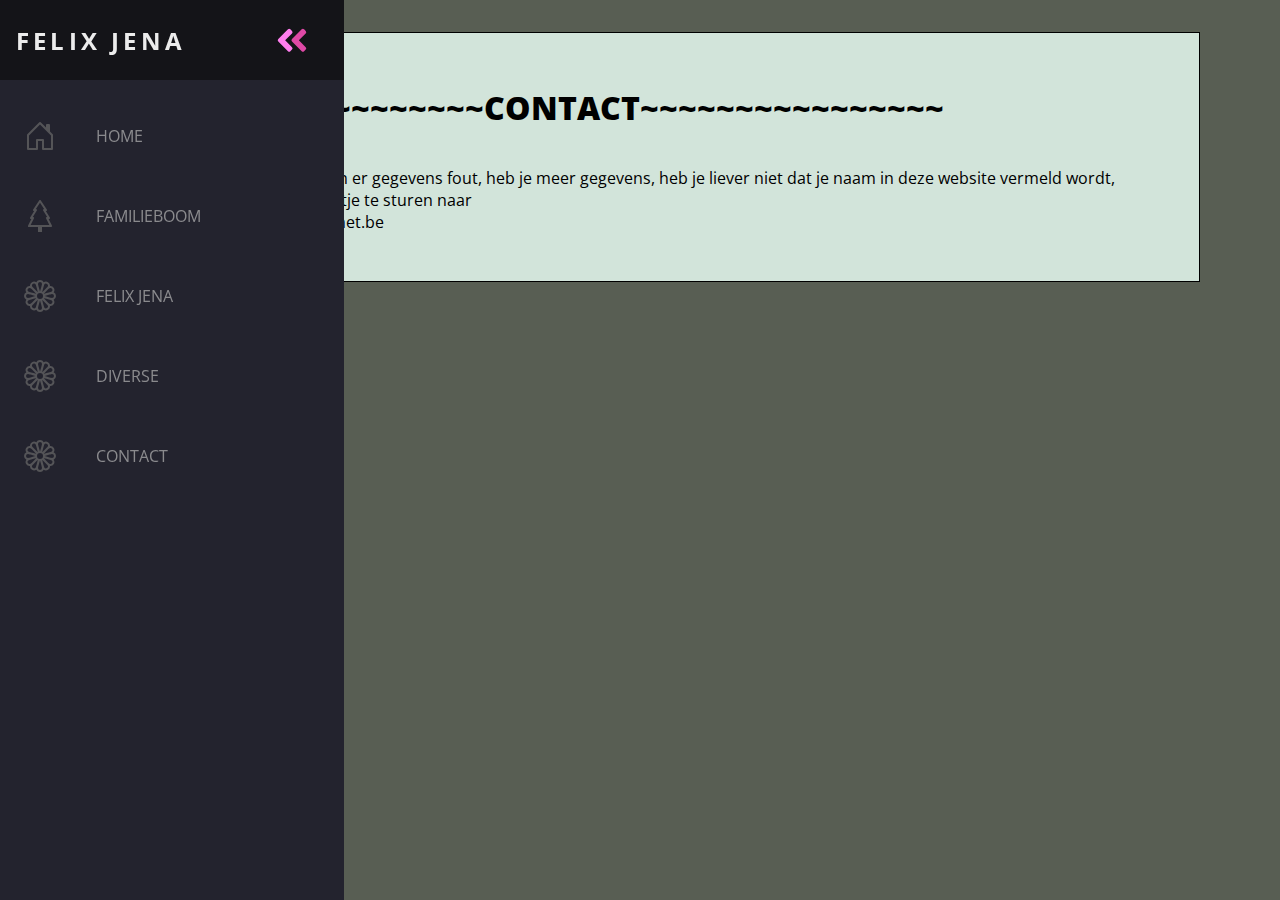
==== contact.html @ d16108d2 "14012022" ====
<!DOCTYPE html>
<html lang="en">
<head>
    <meta charset="UTF-8">
    <meta name="viewport" content="width=device-width, initial-scale=1.0">
    <title>In de ban van Jena</title>
    <link rel="stylesheet" href="https://use.fontawesome.com/releases/v5.12.1/css/all.css">
    <link href="https://fonts.googleapis.com/css?family=Open+Sans:300,400,700&display=swap" rel="stylesheet"/>
    <link rel="stylesheet" href="css/navbar.css">
    <link rel="stylesheet" href="css/style.css">
</head>
<body>
    <nav class="navbar">
        <ul class="navbar-nav">
            <li class="logo">
                <a href="index.html" class="nav-link">
                    <span class="link-text logo-text">Felix Jena</span>
                    <svg
                            aria-hidden="true"
                            focusable="false"
                            data-prefix="fad"
                            data-icon="angle-double-right"
                            role="img"
                            xmlns="http://www.w3.org/2000/svg"
                            viewBox="0 0 448 512"
                            class="svg-inline--fa fa-angle-double-right fa-w-14 fa-5x">
                        <g class="fa-group">
                            <path
                                    fill="currentColor"
                                    d="M224 273L88.37 409a23.78 23.78 0 0 1-33.8 0L32 386.36a23.94 23.94 0 0 1 0-33.89l96.13-96.37L32 159.73a23.94 23.94 0 0 1 0-33.89l22.44-22.79a23.78 23.78 0 0 1 33.8 0L223.88 239a23.94 23.94 0 0 1 .1 34z"
                                    class="fa-secondary"
                            ></path>
                            <path
                                    fill="currentColor"
                                    d="M415.89 273L280.34 409a23.77 23.77 0 0 1-33.79 0L224 386.26a23.94 23.94 0 0 1 0-33.89L320.11 256l-96-96.47a23.94 23.94 0 0 1 0-33.89l22.52-22.59a23.77 23.77 0 0 1 33.79 0L416 239a24 24 0 0 1-.11 34z"
                                    class="fa-primary"
                            ></path>
                        </g>
                    </svg>
                </a>
            </li>
    
            <li class="nav-item">
                <a href="./index.html" class="nav-link">
                    <svg style="color:#ea3f89;"  aria-hidden="true" focusable="false" data-prefix="far" data-icon="home" role="img" xmlns="http://www.w3.org/2000/svg" viewBox="0 0 16 16" class="bi bi-house-door"><path fill="currentColor" d="M8.354 1.146a.5.5 0 0 0-.708 0l-6 6A.5.5 0 0 0 1.5 7.5v7a.5.5 0 0 0 .5.5h4.5a.5.5 0 0 0 .5-.5v-4h2v4a.5.5 0 0 0 .5.5H14a.5.5 0 0 0 .5-.5v-7a.5.5 0 0 0-.146-.354L13 5.793V2.5a.5.5 0 0 0-.5-.5h-1a.5.5 0 0 0-.5.5v1.293L8.354 1.146zM2.5 14V7.707l5.5-5.5 5.5 5.5V14H10v-4a.5.5 0 0 0-.5-.5h-3a.5.5 0 0 0-.5.5v4H2.5z" class=""></path></svg> 
                    <span class="link-text">HOME</span>
                </a>
            </li>
    
            <li class="nav-item">
                <a href="./familieboom.html" class="nav-link">
                  <svg style="color:#ea3f89;" aria-hidden="true" focusable="false" data-prefix="fas" data-icon="tree" role="img" xmlns="http://www.w3.org/2000/svg" viewBox="0 0 16 16" class="bi bi-tree"><path fill="currentColor" d="M8.416.223a.5.5 0 0 0-.832 0l-3 4.5A.5.5 0 0 0 5 5.5h.098L3.076 8.735A.5.5 0 0 0 3.5 9.5h.191l-1.638 3.276a.5.5 0 0 0 .447.724H7V16h2v-2.5h4.5a.5.5 0 0 0 .447-.724L12.31 9.5h.191a.5.5 0 0 0 .424-.765L10.902 5.5H11a.5.5 0 0 0 .416-.777l-3-4.5zM6.437 4.758A.5.5 0 0 0 6 4.5h-.066L8 1.401 10.066 4.5H10a.5.5 0 0 0-.424.765L11.598 8.5H11.5a.5.5 0 0 0-.447.724L12.69 12.5H3.309l1.638-3.276A.5.5 0 0 0 4.5 8.5h-.098l2.022-3.235a.5.5 0 0 0 .013-.507z" class=""></path></svg>
                  <span class="link-text">FAMILIEBOOM</span>
                </a>
            </li>

            <li class="nav-item">
                <a href="./felixjena.html" class="nav-link">
                  <svg style="color:#ea3f89;" aria-hidden="true" focusable="false" data-prefix="fas" data-icon="tree" role="img" xmlns="http://www.w3.org/2000/svg" viewBox="0 0 16 16" class="bi bi-tree"><path fill="currentColor" d="M6.174 1.184a2 2 0 0 1 3.652 0A2 2 0 0 1 12.99 3.01a2 2 0 0 1 1.826 3.164 2 2 0 0 1 0 3.652 2 2 0 0 1-1.826 3.164 2 2 0 0 1-3.164 1.826 2 2 0 0 1-3.652 0A2 2 0 0 1 3.01 12.99a2 2 0 0 1-1.826-3.164 2 2 0 0 1 0-3.652A2 2 0 0 1 3.01 3.01a2 2 0 0 1 3.164-1.826zM8 1a1 1 0 0 0-.998 1.03l.01.091c.012.077.029.176.054.296.049.241.122.542.213.887.182.688.428 1.513.676 2.314L8 5.762l.045-.144c.248-.8.494-1.626.676-2.314.091-.345.164-.646.213-.887a4.997 4.997 0 0 0 .064-.386L9 2a1 1 0 0 0-1-1zM2 9l.03-.002.091-.01a4.99 4.99 0 0 0 .296-.054c.241-.049.542-.122.887-.213a60.59 60.59 0 0 0 2.314-.676L5.762 8l-.144-.045a60.59 60.59 0 0 0-2.314-.676 16.705 16.705 0 0 0-.887-.213 4.99 4.99 0 0 0-.386-.064L2 7a1 1 0 1 0 0 2zm7 5-.002-.03a5.005 5.005 0 0 0-.064-.386 16.398 16.398 0 0 0-.213-.888 60.582 60.582 0 0 0-.676-2.314L8 10.238l-.045.144c-.248.8-.494 1.626-.676 2.314-.091.345-.164.646-.213.887a4.996 4.996 0 0 0-.064.386L7 14a1 1 0 1 0 2 0zm-5.696-2.134.025-.017a5.001 5.001 0 0 0 .303-.248c.184-.164.408-.377.661-.629A60.614 60.614 0 0 0 5.96 9.23l.103-.111-.147.033a60.88 60.88 0 0 0-2.343.572c-.344.093-.64.18-.874.258a5.063 5.063 0 0 0-.367.138l-.027.014a1 1 0 1 0 1 1.732zM4.5 14.062a1 1 0 0 0 1.366-.366l.014-.027c.01-.02.021-.048.036-.084a5.09 5.09 0 0 0 .102-.283c.078-.233.165-.53.258-.874a60.6 60.6 0 0 0 .572-2.343l.033-.147-.11.102a60.848 60.848 0 0 0-1.743 1.667 17.07 17.07 0 0 0-.629.66 5.06 5.06 0 0 0-.248.304l-.017.025a1 1 0 0 0 .366 1.366zm9.196-8.196a1 1 0 0 0-1-1.732l-.025.017a4.951 4.951 0 0 0-.303.248 16.69 16.69 0 0 0-.661.629A60.72 60.72 0 0 0 10.04 6.77l-.102.111.147-.033a60.6 60.6 0 0 0 2.342-.572c.345-.093.642-.18.875-.258a4.993 4.993 0 0 0 .367-.138.53.53 0 0 0 .027-.014zM11.5 1.938a1 1 0 0 0-1.366.366l-.014.027c-.01.02-.021.048-.036.084a5.09 5.09 0 0 0-.102.283c-.078.233-.165.53-.258.875a60.62 60.62 0 0 0-.572 2.342l-.033.147.11-.102a60.848 60.848 0 0 0 1.743-1.667c.252-.253.465-.477.629-.66a5.001 5.001 0 0 0 .248-.304l.017-.025a1 1 0 0 0-.366-1.366zM14 9a1 1 0 0 0 0-2l-.03.002a4.996 4.996 0 0 0-.386.064c-.242.049-.543.122-.888.213-.688.182-1.513.428-2.314.676L10.238 8l.144.045c.8.248 1.626.494 2.314.676.345.091.646.164.887.213a4.996 4.996 0 0 0 .386.064L14 9zM1.938 4.5a1 1 0 0 0 .393 1.38l.084.035c.072.03.166.064.283.103.233.078.53.165.874.258a60.88 60.88 0 0 0 2.343.572l.147.033-.103-.111a60.584 60.584 0 0 0-1.666-1.742 16.705 16.705 0 0 0-.66-.629 4.996 4.996 0 0 0-.304-.248l-.025-.017a1 1 0 0 0-1.366.366zm2.196-1.196.017.025a4.996 4.996 0 0 0 .248.303c.164.184.377.408.629.661A60.597 60.597 0 0 0 6.77 5.96l.111.102-.033-.147a60.602 60.602 0 0 0-.572-2.342c-.093-.345-.18-.642-.258-.875a5.006 5.006 0 0 0-.138-.367l-.014-.027a1 1 0 1 0-1.732 1zm9.928 8.196a1 1 0 0 0-.366-1.366l-.027-.014a5 5 0 0 0-.367-.138c-.233-.078-.53-.165-.875-.258a60.619 60.619 0 0 0-2.342-.572l-.147-.033.102.111a60.73 60.73 0 0 0 1.667 1.742c.253.252.477.465.66.629a4.946 4.946 0 0 0 .304.248l.025.017a1 1 0 0 0 1.366-.366zm-3.928 2.196a1 1 0 0 0 1.732-1l-.017-.025a5.065 5.065 0 0 0-.248-.303 16.705 16.705 0 0 0-.629-.661A60.462 60.462 0 0 0 9.23 10.04l-.111-.102.033.147a60.6 60.6 0 0 0 .572 2.342c.093.345.18.642.258.875a4.985 4.985 0 0 0 .138.367.575.575 0 0 0 .014.027zM8 9.5a1.5 1.5 0 1 0 0-3 1.5 1.5 0 0 0 0 3z" class=""></path></svg>
                  <span class="link-text">FELIX JENA</span>
                </a>
            </li>

            <li class="nav-item">
                <a href="./diverse.html" class="nav-link">
                  <svg style="color:#ea3f89;" aria-hidden="true" focusable="false" data-prefix="fas" data-icon="tree" role="img" xmlns="http://www.w3.org/2000/svg" viewBox="0 0 16 16" class="bi bi-tree"><path fill="currentColor" d="M6.174 1.184a2 2 0 0 1 3.652 0A2 2 0 0 1 12.99 3.01a2 2 0 0 1 1.826 3.164 2 2 0 0 1 0 3.652 2 2 0 0 1-1.826 3.164 2 2 0 0 1-3.164 1.826 2 2 0 0 1-3.652 0A2 2 0 0 1 3.01 12.99a2 2 0 0 1-1.826-3.164 2 2 0 0 1 0-3.652A2 2 0 0 1 3.01 3.01a2 2 0 0 1 3.164-1.826zM8 1a1 1 0 0 0-.998 1.03l.01.091c.012.077.029.176.054.296.049.241.122.542.213.887.182.688.428 1.513.676 2.314L8 5.762l.045-.144c.248-.8.494-1.626.676-2.314.091-.345.164-.646.213-.887a4.997 4.997 0 0 0 .064-.386L9 2a1 1 0 0 0-1-1zM2 9l.03-.002.091-.01a4.99 4.99 0 0 0 .296-.054c.241-.049.542-.122.887-.213a60.59 60.59 0 0 0 2.314-.676L5.762 8l-.144-.045a60.59 60.59 0 0 0-2.314-.676 16.705 16.705 0 0 0-.887-.213 4.99 4.99 0 0 0-.386-.064L2 7a1 1 0 1 0 0 2zm7 5-.002-.03a5.005 5.005 0 0 0-.064-.386 16.398 16.398 0 0 0-.213-.888 60.582 60.582 0 0 0-.676-2.314L8 10.238l-.045.144c-.248.8-.494 1.626-.676 2.314-.091.345-.164.646-.213.887a4.996 4.996 0 0 0-.064.386L7 14a1 1 0 1 0 2 0zm-5.696-2.134.025-.017a5.001 5.001 0 0 0 .303-.248c.184-.164.408-.377.661-.629A60.614 60.614 0 0 0 5.96 9.23l.103-.111-.147.033a60.88 60.88 0 0 0-2.343.572c-.344.093-.64.18-.874.258a5.063 5.063 0 0 0-.367.138l-.027.014a1 1 0 1 0 1 1.732zM4.5 14.062a1 1 0 0 0 1.366-.366l.014-.027c.01-.02.021-.048.036-.084a5.09 5.09 0 0 0 .102-.283c.078-.233.165-.53.258-.874a60.6 60.6 0 0 0 .572-2.343l.033-.147-.11.102a60.848 60.848 0 0 0-1.743 1.667 17.07 17.07 0 0 0-.629.66 5.06 5.06 0 0 0-.248.304l-.017.025a1 1 0 0 0 .366 1.366zm9.196-8.196a1 1 0 0 0-1-1.732l-.025.017a4.951 4.951 0 0 0-.303.248 16.69 16.69 0 0 0-.661.629A60.72 60.72 0 0 0 10.04 6.77l-.102.111.147-.033a60.6 60.6 0 0 0 2.342-.572c.345-.093.642-.18.875-.258a4.993 4.993 0 0 0 .367-.138.53.53 0 0 0 .027-.014zM11.5 1.938a1 1 0 0 0-1.366.366l-.014.027c-.01.02-.021.048-.036.084a5.09 5.09 0 0 0-.102.283c-.078.233-.165.53-.258.875a60.62 60.62 0 0 0-.572 2.342l-.033.147.11-.102a60.848 60.848 0 0 0 1.743-1.667c.252-.253.465-.477.629-.66a5.001 5.001 0 0 0 .248-.304l.017-.025a1 1 0 0 0-.366-1.366zM14 9a1 1 0 0 0 0-2l-.03.002a4.996 4.996 0 0 0-.386.064c-.242.049-.543.122-.888.213-.688.182-1.513.428-2.314.676L10.238 8l.144.045c.8.248 1.626.494 2.314.676.345.091.646.164.887.213a4.996 4.996 0 0 0 .386.064L14 9zM1.938 4.5a1 1 0 0 0 .393 1.38l.084.035c.072.03.166.064.283.103.233.078.53.165.874.258a60.88 60.88 0 0 0 2.343.572l.147.033-.103-.111a60.584 60.584 0 0 0-1.666-1.742 16.705 16.705 0 0 0-.66-.629 4.996 4.996 0 0 0-.304-.248l-.025-.017a1 1 0 0 0-1.366.366zm2.196-1.196.017.025a4.996 4.996 0 0 0 .248.303c.164.184.377.408.629.661A60.597 60.597 0 0 0 6.77 5.96l.111.102-.033-.147a60.602 60.602 0 0 0-.572-2.342c-.093-.345-.18-.642-.258-.875a5.006 5.006 0 0 0-.138-.367l-.014-.027a1 1 0 1 0-1.732 1zm9.928 8.196a1 1 0 0 0-.366-1.366l-.027-.014a5 5 0 0 0-.367-.138c-.233-.078-.53-.165-.875-.258a60.619 60.619 0 0 0-2.342-.572l-.147-.033.102.111a60.73 60.73 0 0 0 1.667 1.742c.253.252.477.465.66.629a4.946 4.946 0 0 0 .304.248l.025.017a1 1 0 0 0 1.366-.366zm-3.928 2.196a1 1 0 0 0 1.732-1l-.017-.025a5.065 5.065 0 0 0-.248-.303 16.705 16.705 0 0 0-.629-.661A60.462 60.462 0 0 0 9.23 10.04l-.111-.102.033.147a60.6 60.6 0 0 0 .572 2.342c.093.345.18.642.258.875a4.985 4.985 0 0 0 .138.367.575.575 0 0 0 .014.027zM8 9.5a1.5 1.5 0 1 0 0-3 1.5 1.5 0 0 0 0 3z" class=""></path></svg>
                  <span class="link-text">DIVERSE</span>
                </a>
            </li>

            <li class="nav-item">
                <a href="./contact.html" class="nav-link">
                  <svg style="color:#ea3f89;" aria-hidden="true" focusable="false" data-prefix="fas" data-icon="tree" role="img" xmlns="http://www.w3.org/2000/svg" viewBox="0 0 16 16" class="bi bi-tree"><path fill="currentColor" d="M6.174 1.184a2 2 0 0 1 3.652 0A2 2 0 0 1 12.99 3.01a2 2 0 0 1 1.826 3.164 2 2 0 0 1 0 3.652 2 2 0 0 1-1.826 3.164 2 2 0 0 1-3.164 1.826 2 2 0 0 1-3.652 0A2 2 0 0 1 3.01 12.99a2 2 0 0 1-1.826-3.164 2 2 0 0 1 0-3.652A2 2 0 0 1 3.01 3.01a2 2 0 0 1 3.164-1.826zM8 1a1 1 0 0 0-.998 1.03l.01.091c.012.077.029.176.054.296.049.241.122.542.213.887.182.688.428 1.513.676 2.314L8 5.762l.045-.144c.248-.8.494-1.626.676-2.314.091-.345.164-.646.213-.887a4.997 4.997 0 0 0 .064-.386L9 2a1 1 0 0 0-1-1zM2 9l.03-.002.091-.01a4.99 4.99 0 0 0 .296-.054c.241-.049.542-.122.887-.213a60.59 60.59 0 0 0 2.314-.676L5.762 8l-.144-.045a60.59 60.59 0 0 0-2.314-.676 16.705 16.705 0 0 0-.887-.213 4.99 4.99 0 0 0-.386-.064L2 7a1 1 0 1 0 0 2zm7 5-.002-.03a5.005 5.005 0 0 0-.064-.386 16.398 16.398 0 0 0-.213-.888 60.582 60.582 0 0 0-.676-2.314L8 10.238l-.045.144c-.248.8-.494 1.626-.676 2.314-.091.345-.164.646-.213.887a4.996 4.996 0 0 0-.064.386L7 14a1 1 0 1 0 2 0zm-5.696-2.134.025-.017a5.001 5.001 0 0 0 .303-.248c.184-.164.408-.377.661-.629A60.614 60.614 0 0 0 5.96 9.23l.103-.111-.147.033a60.88 60.88 0 0 0-2.343.572c-.344.093-.64.18-.874.258a5.063 5.063 0 0 0-.367.138l-.027.014a1 1 0 1 0 1 1.732zM4.5 14.062a1 1 0 0 0 1.366-.366l.014-.027c.01-.02.021-.048.036-.084a5.09 5.09 0 0 0 .102-.283c.078-.233.165-.53.258-.874a60.6 60.6 0 0 0 .572-2.343l.033-.147-.11.102a60.848 60.848 0 0 0-1.743 1.667 17.07 17.07 0 0 0-.629.66 5.06 5.06 0 0 0-.248.304l-.017.025a1 1 0 0 0 .366 1.366zm9.196-8.196a1 1 0 0 0-1-1.732l-.025.017a4.951 4.951 0 0 0-.303.248 16.69 16.69 0 0 0-.661.629A60.72 60.72 0 0 0 10.04 6.77l-.102.111.147-.033a60.6 60.6 0 0 0 2.342-.572c.345-.093.642-.18.875-.258a4.993 4.993 0 0 0 .367-.138.53.53 0 0 0 .027-.014zM11.5 1.938a1 1 0 0 0-1.366.366l-.014.027c-.01.02-.021.048-.036.084a5.09 5.09 0 0 0-.102.283c-.078.233-.165.53-.258.875a60.62 60.62 0 0 0-.572 2.342l-.033.147.11-.102a60.848 60.848 0 0 0 1.743-1.667c.252-.253.465-.477.629-.66a5.001 5.001 0 0 0 .248-.304l.017-.025a1 1 0 0 0-.366-1.366zM14 9a1 1 0 0 0 0-2l-.03.002a4.996 4.996 0 0 0-.386.064c-.242.049-.543.122-.888.213-.688.182-1.513.428-2.314.676L10.238 8l.144.045c.8.248 1.626.494 2.314.676.345.091.646.164.887.213a4.996 4.996 0 0 0 .386.064L14 9zM1.938 4.5a1 1 0 0 0 .393 1.38l.084.035c.072.03.166.064.283.103.233.078.53.165.874.258a60.88 60.88 0 0 0 2.343.572l.147.033-.103-.111a60.584 60.584 0 0 0-1.666-1.742 16.705 16.705 0 0 0-.66-.629 4.996 4.996 0 0 0-.304-.248l-.025-.017a1 1 0 0 0-1.366.366zm2.196-1.196.017.025a4.996 4.996 0 0 0 .248.303c.164.184.377.408.629.661A60.597 60.597 0 0 0 6.77 5.96l.111.102-.033-.147a60.602 60.602 0 0 0-.572-2.342c-.093-.345-.18-.642-.258-.875a5.006 5.006 0 0 0-.138-.367l-.014-.027a1 1 0 1 0-1.732 1zm9.928 8.196a1 1 0 0 0-.366-1.366l-.027-.014a5 5 0 0 0-.367-.138c-.233-.078-.53-.165-.875-.258a60.619 60.619 0 0 0-2.342-.572l-.147-.033.102.111a60.73 60.73 0 0 0 1.667 1.742c.253.252.477.465.66.629a4.946 4.946 0 0 0 .304.248l.025.017a1 1 0 0 0 1.366-.366zm-3.928 2.196a1 1 0 0 0 1.732-1l-.017-.025a5.065 5.065 0 0 0-.248-.303 16.705 16.705 0 0 0-.629-.661A60.462 60.462 0 0 0 9.23 10.04l-.111-.102.033.147a60.6 60.6 0 0 0 .572 2.342c.093.345.18.642.258.875a4.985 4.985 0 0 0 .138.367.575.575 0 0 0 .014.027zM8 9.5a1.5 1.5 0 1 0 0-3 1.5 1.5 0 0 0 0 3z" class=""></path></svg>
                  <span class="link-text">CONTACT</span>
                </a>
            </li>
        </ul>
    </nav>
    
    <main>
        <h1><b>~~~~~~~~~~~~~~~~~CONTACT~~~~~~~~~~~~~~~~</b> </h1>
        <p>Heb je opmerkingen, zijn er gegevens fout, heb je meer gegevens, heb je liever niet dat je naam in deze website vermeld wordt,<br>
                        aarzel dan niet een mailtje te sturen naar<br> karine.verstappen@skynet.be
             </p>
    </main>
</body>
---- css/navbar.css ----
:root {
    font-size: 16px;
    font-family: 'Open Sans';
    --text-primary: #b6b6b6;
    --text-secondary: #ececec;
    --bg-primary: #23232e;
    --bg-secondary: #141418;
    --transition-speed: 600ms;
}

body {
    color: black;
    background-color: white;
    margin: 0 !important;
    padding: 0 !important;
}

body::-webkit-scrollbar {
    width: 0.25rem;
}

body::-webkit-scrollbar-track {
    background: #393953;
}

body::-webkit-scrollbar-thumb {
    background: #6649b8;
}

main {
    margin: 2rem 5rem 3rem 8rem;
    padding: 2rem;
}
main1 {
    margin: 2rem 5rem 3rem 8rem;
    padding: 2rem;
}
.navbar {
    position: fixed;
    background-color: var(--bg-primary);
    transition: width 600ms ease;
    z-index: 6;
}

.navbar-nav {
    list-style: none;
    padding: 0;
    margin: 0;
    display: flex;
    flex-direction: column;
    align-items: center;
    height: 100%;
}

.nav-item {
    width: 100%;
}

.nav-link {
    display: flex;
    align-items: center;
    height: 5rem;
    color: var(--text-primary);
    text-decoration: none;
    filter: grayscale(100%) opacity(0.7);
    transition: var(--transition-speed);
}

.nav-link:hover {
    filter: grayscale(0%) opacity(1);
    background: var(--bg-secondary);
    color: var(--text-secondary);
}

.link-text {
    display: none;
    margin-left: 1rem;
}

.nav-link svg {
    width: 2rem;
    min-width: 2rem;
    margin: 0 1.5rem;
}

.fa-primary {
    color: #ff7eee;
}

.fa-secondary {
    color: #df49a6;
}

.fa-primary,
.fa-secondary {
    transition: var(--transition-speed);
}

.logo {
    font-weight: bold;
    text-transform: uppercase;
    margin-bottom: 1rem;
    text-align: center;
    color: var(--text-secondary);
    background: var(--bg-secondary);
    font-size: 1.5rem;
    letter-spacing: 0.3ch;
    width: 100%;
}

.logo svg {
    transform: rotate(0deg);
    transition: var(--transition-speed);
}

.logo-text
{
    display: inline;
    position: absolute;
    left: -999px;
    transition: var(--transition-speed);
}

.navbar:hover .logo svg {
    transform: rotate(-180deg);
}

/* Small screens */
@media only screen and (max-width: 600px) {
    .navbar {
        bottom: 0;
        width: 100vw;
        height: 5rem;
    }

    .logo {
        display: none;
    }

    .navbar-nav {
        flex-direction: row;
    }

    .nav-link {
        justify-content: center;
    }

    main {
        margin: 0;
    }
}

/* Large screens */
@media only screen and (min-width: 600px) {
    .navbar {
        top: 0;
        width: 5rem;
        height: 100vh;
    }

    .navbar:hover {
        width: 21.5em;
    }

    .navbar:hover .link-text {
        display: inline;
    }

    .navbar:hover .logo svg
    {
        margin-left: 2.3em;
    }

    .navbar:hover .logo-text
    {
        left: 0px;
    }
}

.dark {
    --text-primary: #b6b6b6;
    --text-secondary: #ececec;
    --bg-primary: #23232e;
    --bg-secondary: #141418;
}

.light {
    --text-primary: #1f1f1f;
    --text-secondary: #000000;
    --bg-primary: #ffffff;
    --bg-secondary: #e4e4e4;
}

.solar {
    --text-primary: #576e75;
    --text-secondary: #35535c;
    --bg-primary: #fdf6e3;
    --bg-secondary: #f5e5b8;
}

.theme-icon {
    display: none;
}

.dark #darkIcon {
    display: block;
}

.light #lightIcon {
    display: block;
}

.solar #solarIcon {
    display: block;
}
---- css/style.css ----
body {
    background-color: #585e53;
}

header {
    color: rgb(224, 20, 20);
    background-color: #c1c1da;
    padding: 0.5rem 1rem 0.5rem 3rem;
}

article{
    padding-top: 2rem;
    display: grid;
    row-gap: 2rem;
}

#project-grid {
    grid-template-columns: auto auto auto;
    column-gap: 2rem;
}

main {
    padding: 2rem;
    background-color: rgb(210, 228, 218);
    border: 1px solid black;
    z-index: 4;
}

div {
    z-index: 5;
}

img{
    padding-left: 2rem;
    padding-right: auto;
    padding-top: 1rem;
    width: 75%;
    height: auto;
}

a{
    text-decoration: none;
}

.link>li>a{
    color: black;
}

.icon{
    height: 2em;
}

th {
    background-color: #30303a;
    color: rgb(245, 237, 242);
}

tr:nth-child(even){background-color: #688356}

table {
    border-collapse: collapse;
    width: 100%;
}

th, td {
    text-align: left;
    padding: 8px;
}

h1 {
    padding-bottom: 1rem;
}

.jena>rect{
    fill: #229e79 !important;
}


.verhulst>rect{
    fill: #7a3866 !important;
}
.oranje>rect{
    fill:orange !important;
}
.rood>rect{
    fill:red !important;
}
.blauw>rect{
    fill:royalblue !important;

} 
.grijs>rect{
    fill:slategray !important;
}
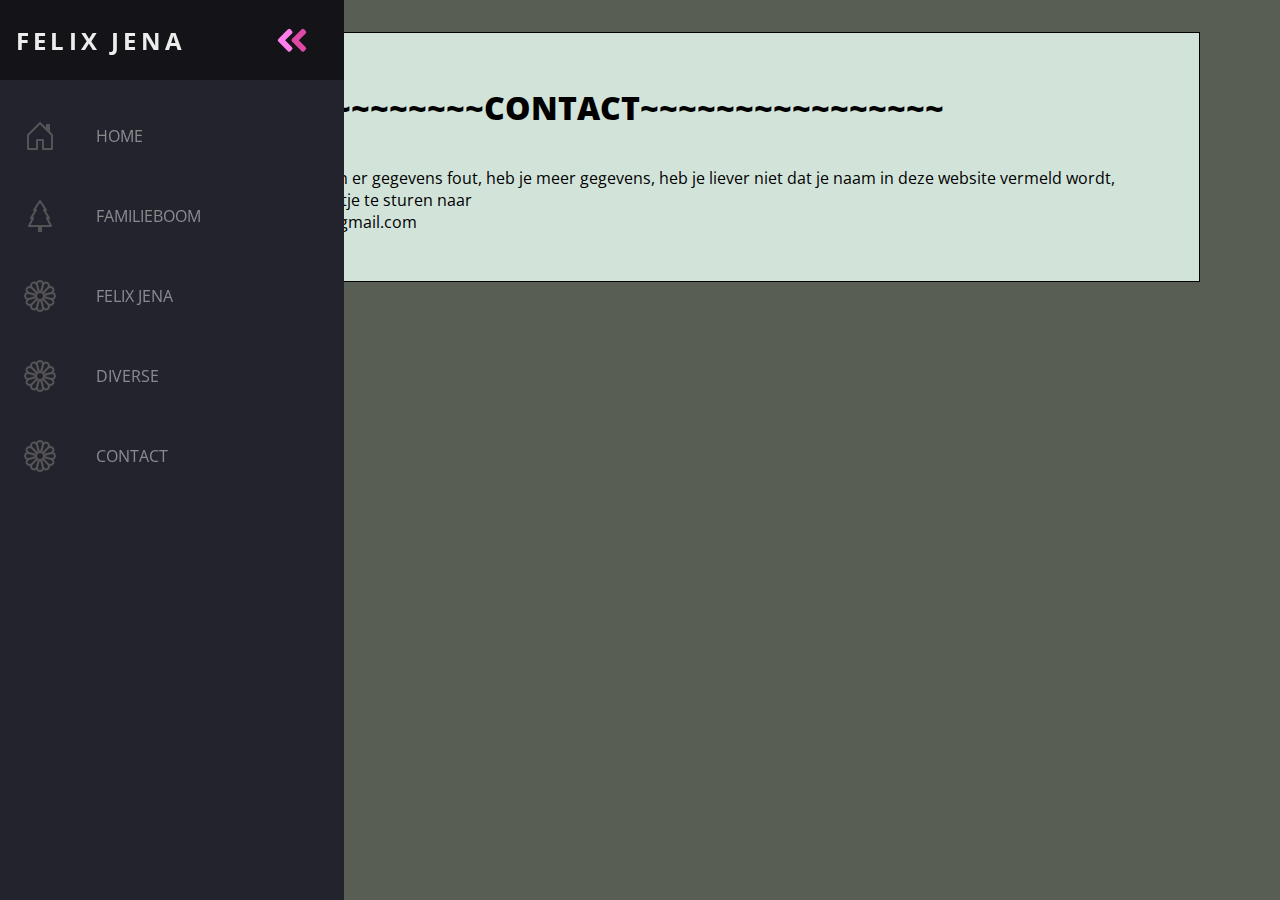
==== commit 5cb7561c: "15012022" ====
--- a/contact.html
+++ b/contact.html
@@ -80,7 +80,7 @@
     <main>
         <h1><b>~~~~~~~~~~~~~~~~~CONTACT~~~~~~~~~~~~~~~~</b> </h1>
         <p>Heb je opmerkingen, zijn er gegevens fout, heb je meer gegevens, heb je liever niet dat je naam in deze website vermeld wordt,<br>
-                        aarzel dan niet een mailtje te sturen naar<br> karine.verstappen@skynet.be
+                        aarzel dan niet een mailtje te sturen naar<br> karine.verstappen912@gmail.com
              </p>
     </main>
 </body>